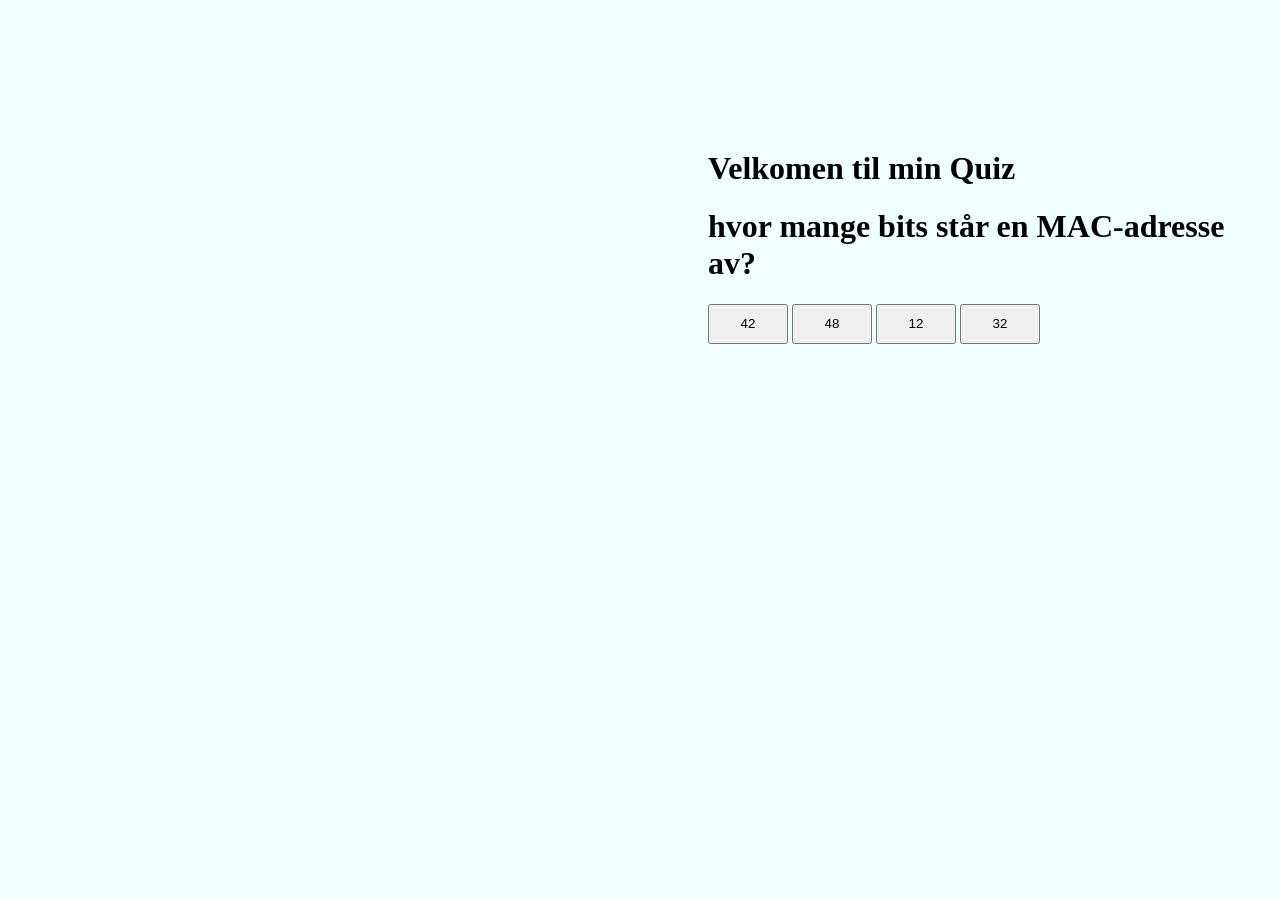
==== index.html @ 1d5c3559 "nettsiden min for quiz oppgaven" ====
<!DOCTYPE html>
<html lang="en">
<head>
    <meta charset="UTF-8">
    <meta name="viewport" content="width=device-width, initial-scale=1.0">
    <title>Quiz</title>

    <link rel="stylesheet" href="style.css">
</head>
<body>
<div class="get">
    <h1><b>Velkomen til min Quiz</b></h1>
    <h1 id="question">hvor mange bits står en MAC-adresse av? </h1>

    <button href="feil.html">42</button>
    <button href="riktig.html">48</button>
    <button href="feil.html">12</button>
    <button href="feil.html">32</button>

</div>
</body>
</html>
---- style.css ----
body{
background-color: azure;
align-items: center;
}


.get  {
padding: auto;
align-items: center;
color: #000000;
padding: auto;
 margin-left: 700px;
 margin-top: 150px;
   

}


button{
 
    height: 40px;
    width: 80px;
    color: rgb(0, 0, 0);
}

button :hover{
 background-color: aliceblue;
}
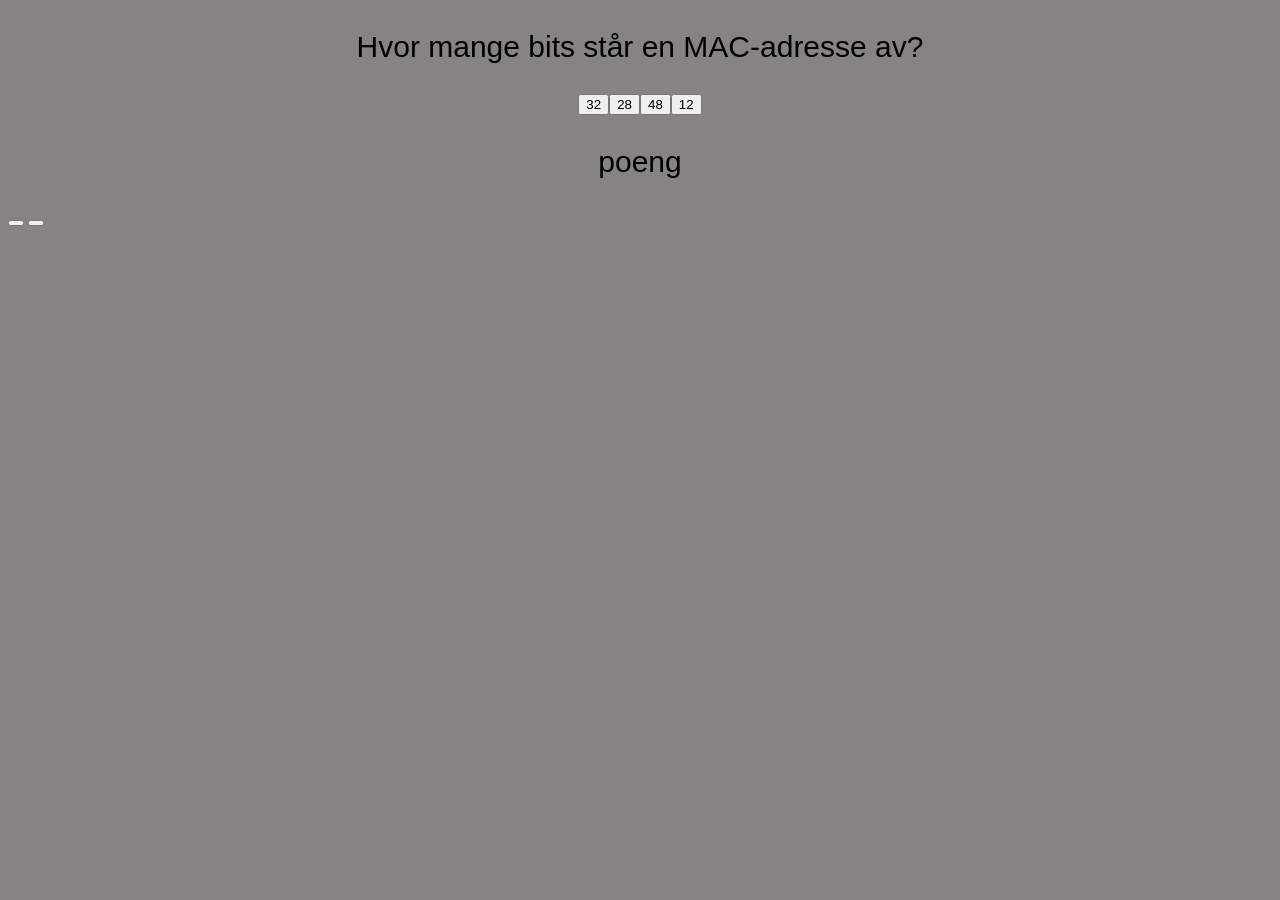
==== commit 13068967: "nettside quiz" ====
--- a/index.html
+++ b/index.html
@@ -1,22 +1,32 @@
 <!DOCTYPE html>
 <html lang="en">
 <head>
+
     <meta charset="UTF-8">
     <meta name="viewport" content="width=device-width, initial-scale=1.0">
     <title>Quiz</title>
+    
+    <link rel="stylesheet" href="style.css">
 
-    <link rel="stylesheet" href="style.css">
 </head>
 <body>
-<div class="get">
-    <h1><b>Velkomen til min Quiz</b></h1>
-    <h1 id="question">hvor mange bits står en MAC-adresse av? </h1>
+  
+    <p  id="question"></p>
+    
+    <div class="knapp">
+    <button>32</button>
+    <button>28</button>
+    <button>48</button>
+    <button>12</button>
+    </div>
 
-    <button href="feil.html">42</button>
-    <button href="riktig.html">48</button>
-    <button href="feil.html">12</button>
-    <button href="feil.html">32</button>
+    <p>poeng</p>
+    <p id="points"></p>
+    <p id= "question"></p>
+    <button id="option1" onclick="(1)"></button>
+    <button id="option2" onclick="(2)"></button>
 
-</div>
+    <script src="quiz.js"></script>
+
 </body>
 </html>
--- a/style.css
+++ b/style.css
@@ -1,28 +1,17 @@
 body{
-background-color: azure;
+background-color: rgb(133, 132, 130);
 align-items: center;
 }
 
-
-.get  {
-padding: auto;
-align-items: center;
-color: #000000;
-padding: auto;
- margin-left: 700px;
- margin-top: 150px;
-   
-
+p{
+    font-size: 30px;
+    font-family: 'Franklin Gothic Medium', 'Arial Narrow', Arial, sans-serif;
+    text-align-last: center;
 }
 
-
-button{
- 
-    height: 40px;
-    width: 80px;
-    color: rgb(0, 0, 0);
-}
-
-button :hover{
- background-color: aliceblue;
+.knapp{
+    display: flex;
+    align-items: center;
+    justify-content: center;
+    
 }
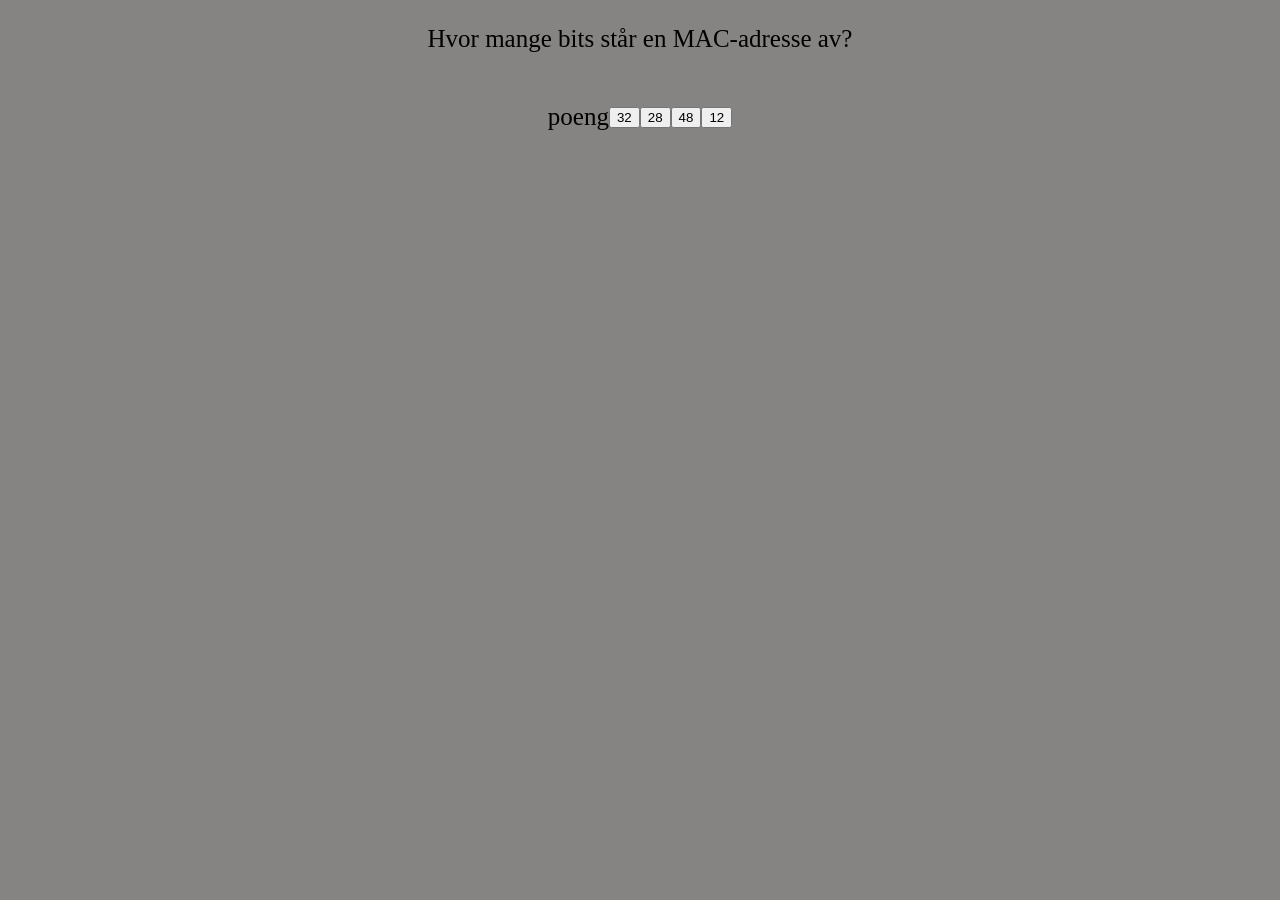
==== commit aecf0908: "1" ====
--- a/index.html
+++ b/index.html
@@ -11,20 +11,16 @@
 </head>
 <body>
   
-    <p  id="question"></p>
+    <p  id="question">test</p>
     
-    <div class="knapp">
-    <button>32</button>
-    <button>28</button>
-    <button>48</button>
-    <button>12</button>
-    </div>
-
+<div class="knapp">
     <p>poeng</p>
     <p id="points"></p>
-    <p id= "question"></p>
-    <button id="option1" onclick="(1)"></button>
-    <button id="option2" onclick="(2)"></button>
+    <button id="option1" onclick="answer(0)"></button>
+    <button id="option2" onclick="answer(1)"></button>
+    <button id="option3" onclick="answer(2)"></button>
+    <button id="option4" onclick="answer(3)"></button>
+</div>
 
     <script src="quiz.js"></script>
 
--- a/style.css
+++ b/style.css
@@ -4,8 +4,8 @@
 }
 
 p{
-    font-size: 30px;
-    font-family: 'Franklin Gothic Medium', 'Arial Narrow', Arial, sans-serif;
+    font-size: 25px;
+    font-family: Georgia, 'Times New Roman', Times, serif;
     text-align-last: center;
 }
 
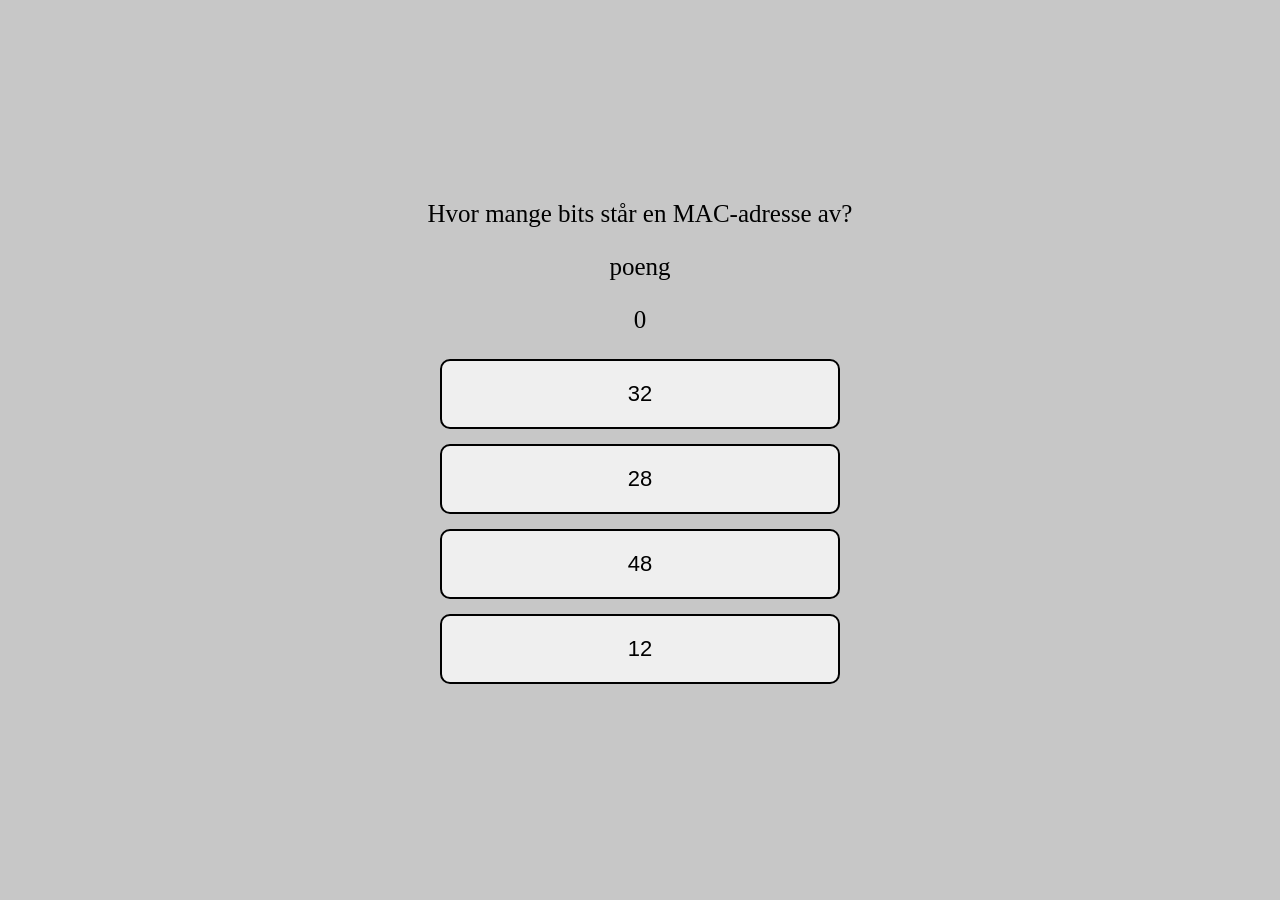
==== commit e196c9e5: "ferdig med quiz" ====
--- a/index.html
+++ b/index.html
@@ -12,16 +12,24 @@
 <body>
   
     <p  id="question">test</p>
+
+    <div class="poengsystem">
+
+    <p>poeng</p>
+    <p id="points"></p>
+
+    </div>
     
 <div class="knapp">
-    <p>poeng</p>
-    <p id="points"></p>
     <button id="option1" onclick="answer(0)"></button>
     <button id="option2" onclick="answer(1)"></button>
     <button id="option3" onclick="answer(2)"></button>
     <button id="option4" onclick="answer(3)"></button>
 </div>
 
+<button id="reset" onclick="resetQuiz()">Start på nytt</button>
+
+
     <script src="quiz.js"></script>
 
 </body>
--- a/style.css
+++ b/style.css
@@ -1,6 +1,7 @@
 body{
-background-color: rgb(133, 132, 130);
+background-color: rgb(199, 199, 199);
 align-items: center;
+margin-top: 200px;
 }
 
 p{
@@ -9,9 +10,34 @@
     text-align-last: center;
 }
 
-.knapp{
+
+
+
+.knapp {
     display: flex;
+    flex-direction: column;
     align-items: center;
-    justify-content: center;
-    
-}+    gap: 15px;
+}
+
+.knapp button {
+    width: 400px;
+    height: 70px;
+    font-size: 22px;
+    cursor: pointer;
+      border: 2px solid black;
+      border-radius: 10px;
+}
+
+
+#reset {
+    display: none;
+    margin: 20px auto;
+    width: 250px;
+    height: 60px;
+    font-size: 20px;
+    border: 3px solid black;
+    border-radius: 10px;
+    cursor: pointer;
+}
+
